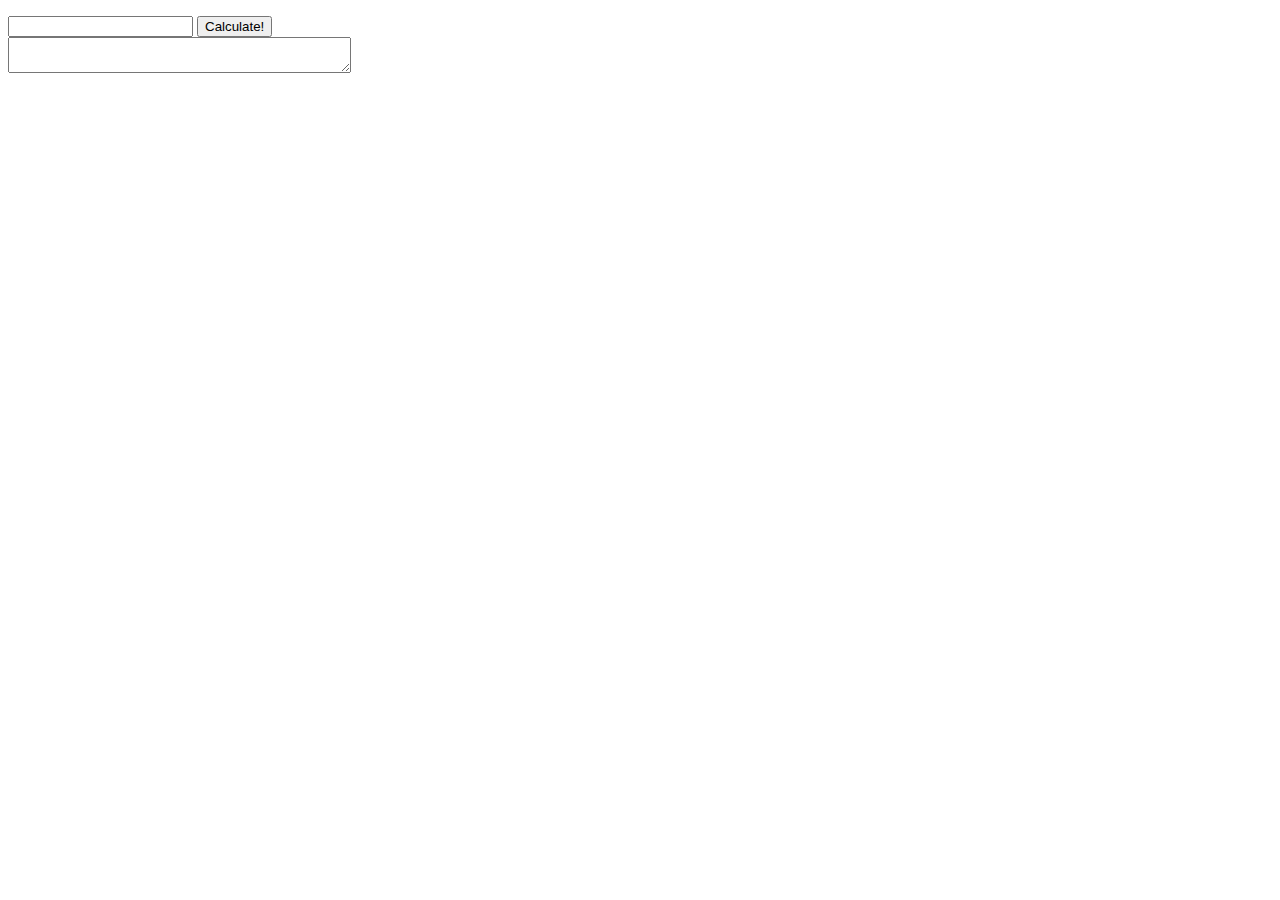
==== TOMCAT_CALCULATOR/target/classes/index.html @ 6d102f0f "Initial commit" ====
<!DOCTYPE html>
<html lang="en" xmlns:th="http://www.thymeleaf.org">
<head>
    <meta charset="UTF-8">
    <title>TOMCAT CALCULATOR</title>
</head>
<body>
    <div>
        <p th:text="'HELLO ' + ${name}"></p>
    </div>
    <div>
        <input id="input" maxlength="30">
        <button onclick=sendValues()>Calculate!</button>
    </div>
    <div>
        <textarea id="output" cols="40"></textarea>
    </div>
</body>

<script>
    function sendValues() {
        let inputString = document.getElementById("input").value;
        let result = eval(inputString);
        document.getElementById("output").innerHTML = result;
    }
</script>
</html>
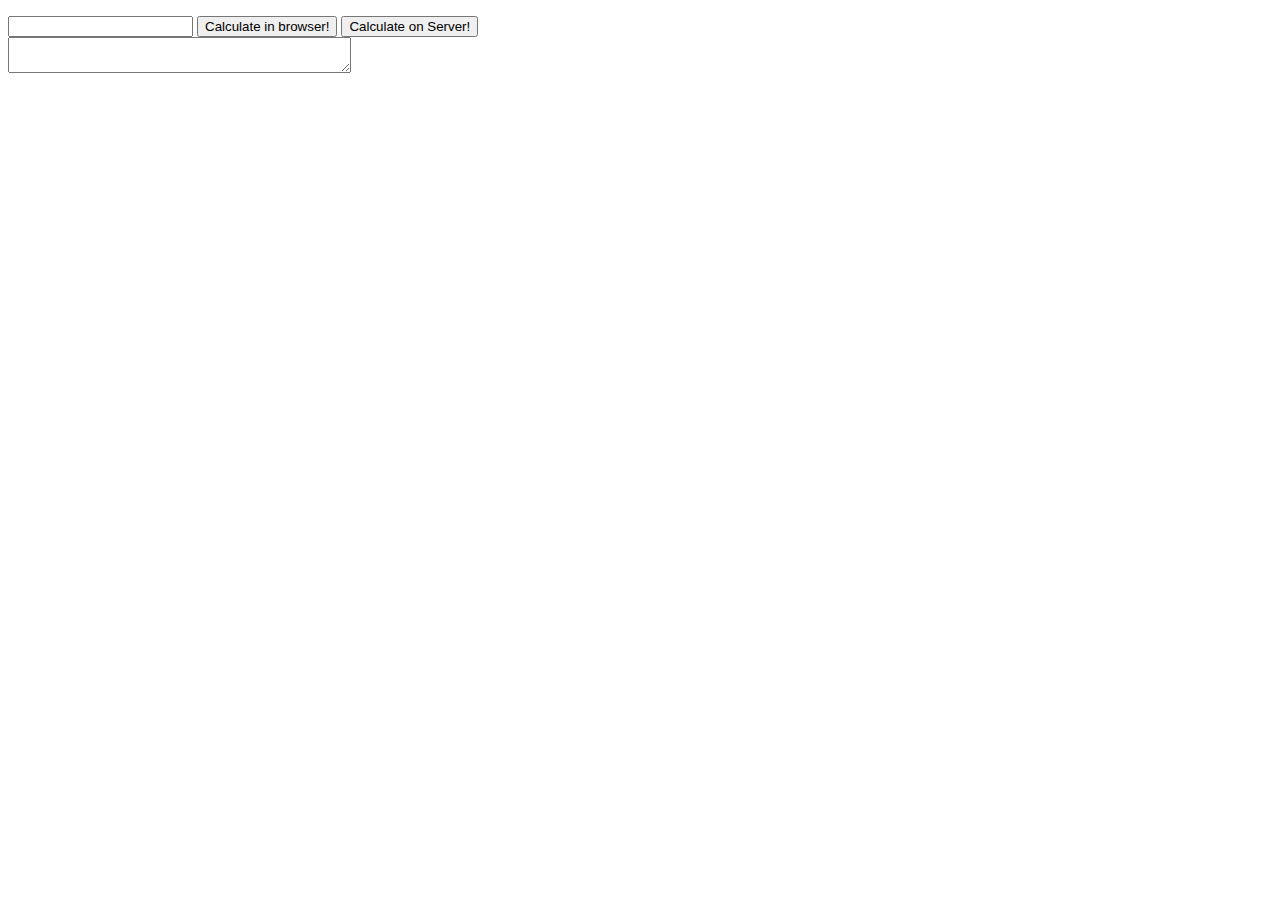
==== commit 3e900972: "Changes" ====
--- a/TOMCAT_CALCULATOR/target/classes/index.html
+++ b/TOMCAT_CALCULATOR/target/classes/index.html
@@ -10,7 +10,8 @@
     </div>
     <div>
         <input id="input" maxlength="30">
-        <button onclick=sendValues()>Calculate!</button>
+        <button onclick=calculateBrowser()>Calculate in browser!</button>
+        <button onclick=calculateServer()>Calculate on Server!</button>
     </div>
     <div>
         <textarea id="output" cols="40"></textarea>
@@ -18,10 +19,25 @@
 </body>
 
 <script>
-    function sendValues() {
+    function calculateBrowser() {
         let inputString = document.getElementById("input").value;
         let result = eval(inputString);
         document.getElementById("output").innerHTML = result;
     }
+
+    function calculateServer() {
+        const xhr = new XMLHttpRequest();
+        const body = String(document.getElementById("input").value);
+        const path = "/localhost:8085/";
+        xhr.open("POST", path);
+        xhr.setRequestHeader('Content-Type', 'application/text');
+        xhr.send(body);
+
+        xhr.onload = () => {
+            const result = xhr.responseText;
+            document.getElementById("output").innerHTML = result;
+        }
+    }
+
 </script>
 </html>